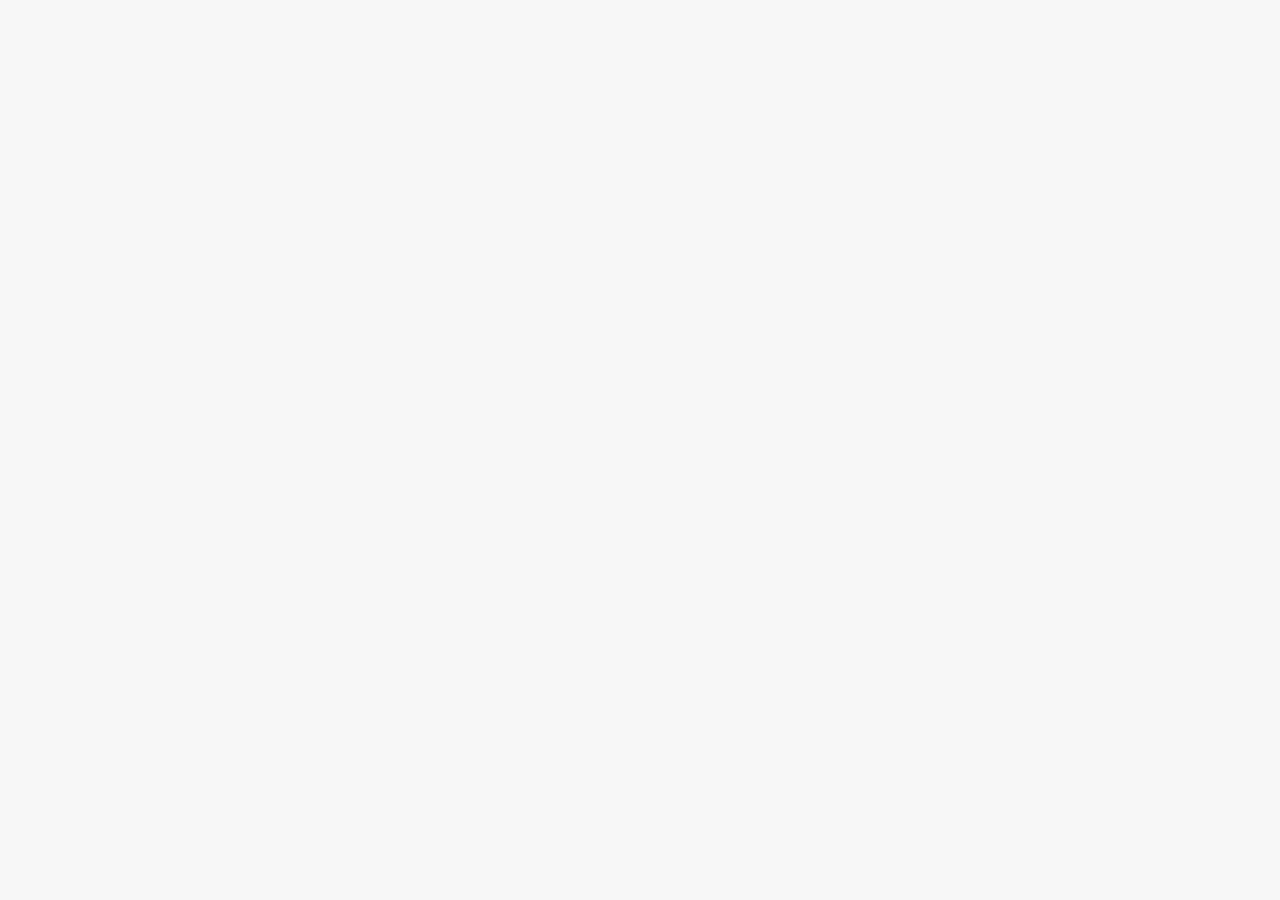
==== src/html/keyframes/four_corners.html @ fc838ff4 "Ordentlig ordning" ====
<!DOCTYPE html>

<html>
    <head>
        <meta charset="utf-8">
        <meta name="application-name" content="four_corners.html">
        <meta name="author" content="Axel Reje">
        <meta name="description" content="IT-Programmerare Frontend, Animation-Bootcamp">
        <meta name="keywords" content="HTML, CSS">
        <meta name="generator" content="Visual Studio Code">
        <link href="../../css/main_styles.css" rel="stylesheet">
        <link href="../../css/keyframes/four_corners.css" rel="stylesheet">
        <title>Four corners</title>
    </head>
    <body>
        <div id="all_encompasing_element">
            <div id="task_encompasing_element">
            </div>
        </div>
    </body>
</html>
---- src/css/main_styles.css ----
*
{
    position: inherit;
    width: auto;
    height: auto;
    margin: auto;
}

#all_encompasing_element
{
    position: absolute;
    background-color: rgb(246, 246, 246);
    width: 100%;
    height: 100%;
}

#task_encompasing_element
{
    position: relative;
}
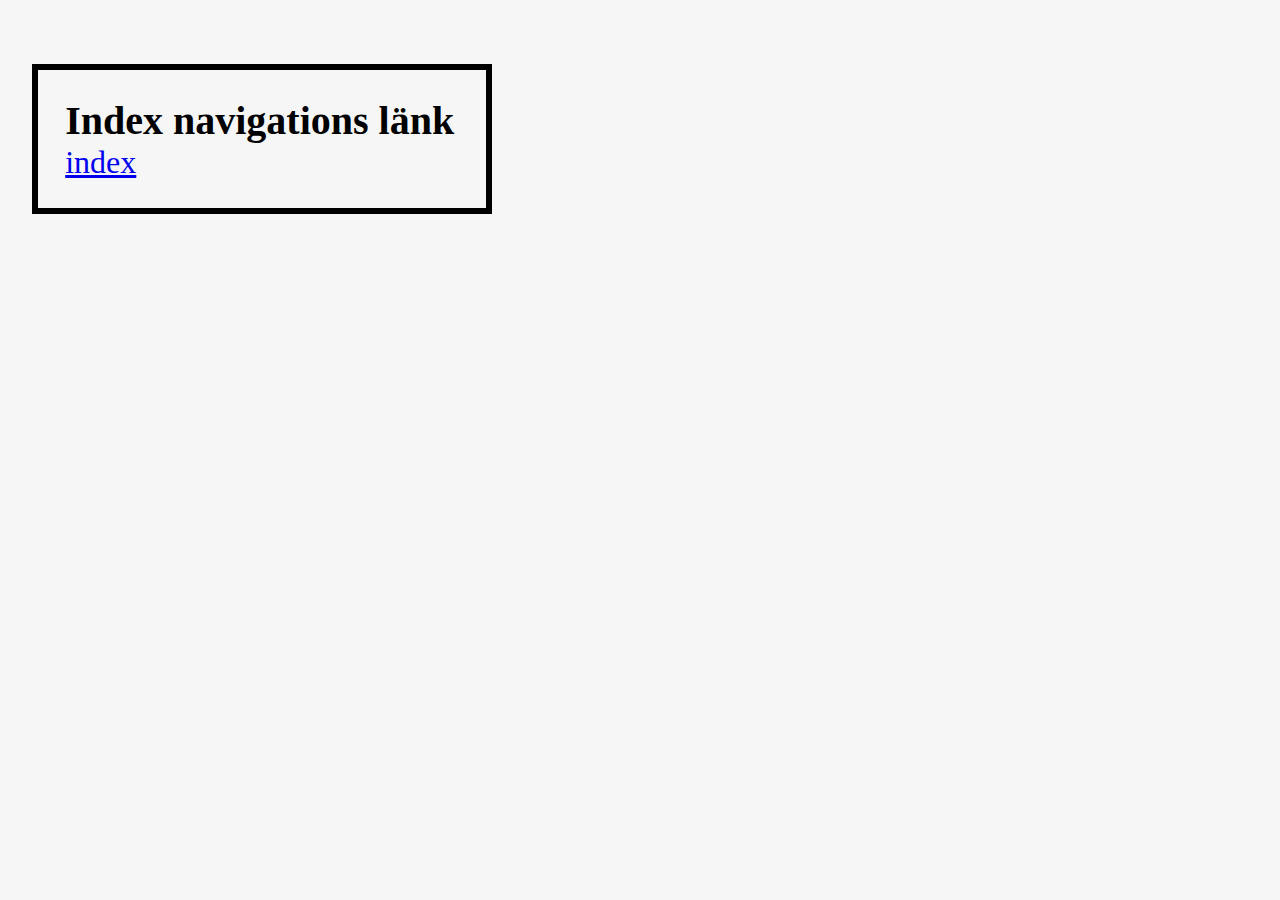
==== commit faad2d8d: "index html nav link färdiga" ====
--- a/src/html/keyframes/four_corners.html
+++ b/src/html/keyframes/four_corners.html
@@ -8,13 +8,23 @@
         <meta name="description" content="IT-Programmerare Frontend, Animation-Bootcamp">
         <meta name="keywords" content="HTML, CSS">
         <meta name="generator" content="Visual Studio Code">
-        <link href="../../css/main_styles.css" rel="stylesheet">
+        <link href="../../css/styles.css" rel="stylesheet">
         <link href="../../css/keyframes/four_corners.css" rel="stylesheet">
         <title>Four corners</title>
     </head>
     <body>
-        <div id="all_encompasing_element">
-            <div id="task_encompasing_element">
+        <div class="all_encompasing_element">
+            <div class="program_encompasing_element">
+                <div class="task_encompasing_element">
+                </div>
+                <div class="index_nav_all_encompasing_element">
+                    <div class="index_nav_content_encompasing_element">
+                        <nav class="index_nav">
+                            <p class="return_to_index_nav_p">Index navigations länk</p>
+                            <a href="../index.html" class="index_html_nav_a">index</a>
+                        </nav>
+                    </div>
+                </div>
             </div>
         </div>
     </body>
--- a/src/css/styles.css
+++ b/src/css/styles.css
@@ -0,0 +1,49 @@
+*
+{
+    position: inherit;
+    width: auto;
+    height: auto;
+    margin: auto;
+}
+
+.all_encompasing_element
+{
+    position: absolute;
+    background-color: rgb(246, 246, 246);
+    width: 100%;
+    height: 100%;
+}
+
+.program_encompasing_element
+{
+    position: relative;
+}
+
+.index_nav_all_encompasing_element
+{
+    border-style: solid;
+    border-width: 0.4em;
+    border-color: rgb(0, 0, 0);
+    margin-top: 5%;
+    margin-left: 2.5%;
+    width: 28em;
+}
+   
+.index_nav_content_encompasing_element
+{
+    margin-left: 1.7em;
+    margin-top: 1.7em;
+    margin-bottom: 1.7em;
+}
+
+.return_to_index_nav_p
+{
+    
+    font-size: 2.5em;
+    font-weight: bold;
+}
+
+.index_html_nav_a
+{
+    font-size: 2em;
+}